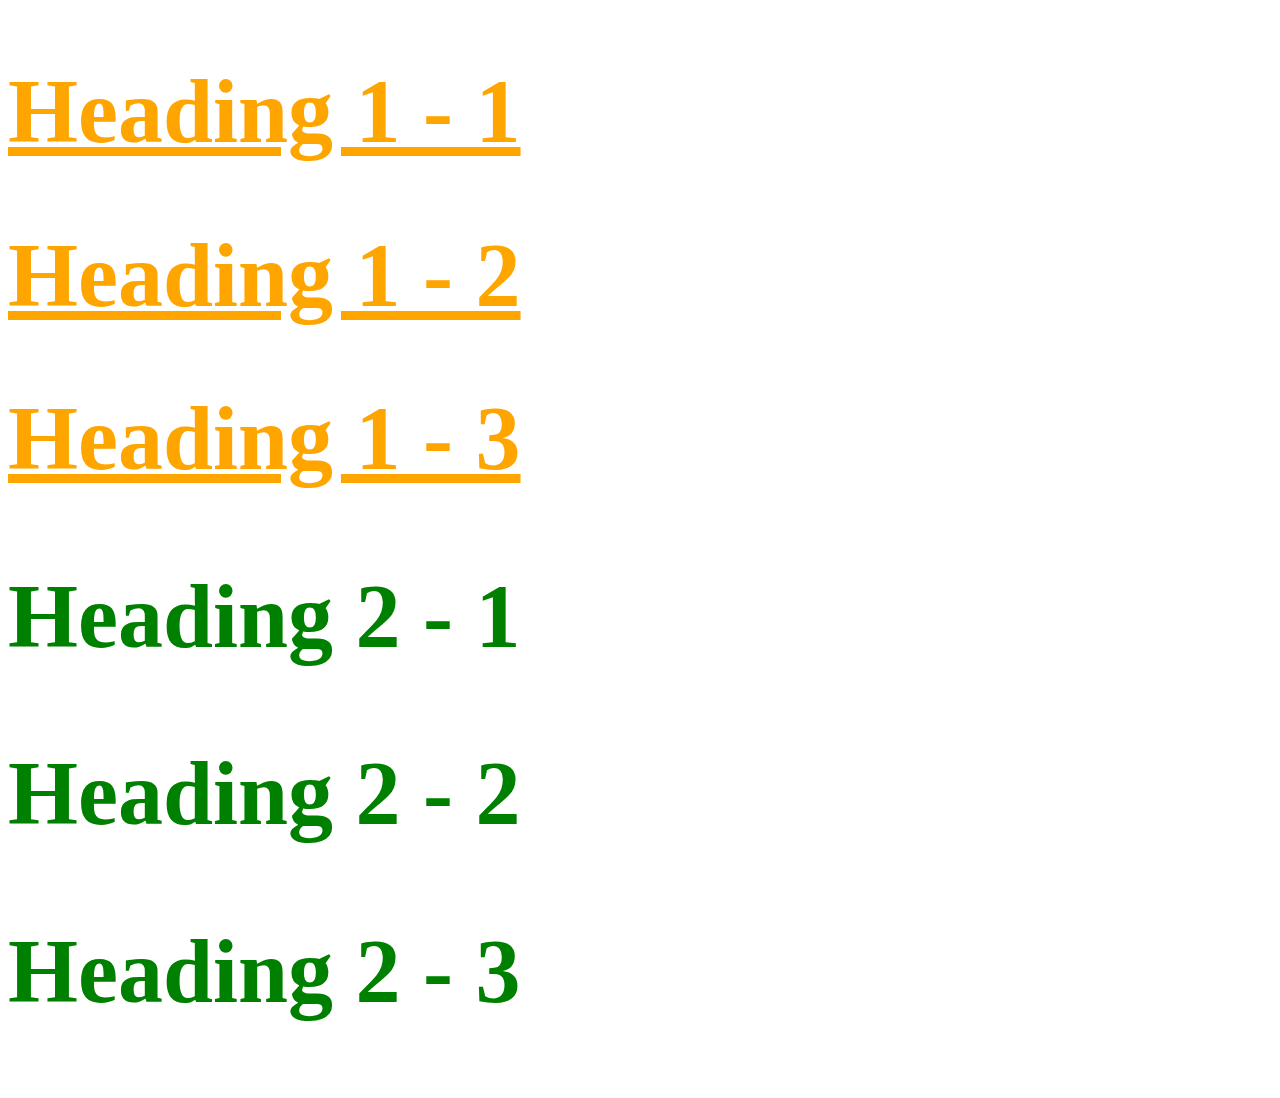
==== stylish.html @ 19f44097 "Create stylish.html" ====
<!DOCTYPE html>
<html>

<head>
	<title>Stylish Document</title>
	<style type="text/css">
		h1{
			color: orange;
			font-size: 90px;
			text-decoration: underline;
		}	
		h2{
			color:green;
			font-size: 40px;

		}	

	</style>
</head>

<body>
<h1 style="">Heading 1 - 1</h1>
<h1 style="">Heading 1 - 2</h1>
<h1 style="">Heading 1 - 3</h1>
<h2 style="font-size:90px;">Heading 2 - 1</h2>
<h2 style="font-size:90px;">Heading 2 - 2</h2>
<h2 style="font-size:90px;">Heading 2 - 3</h2>
</body>

</html>
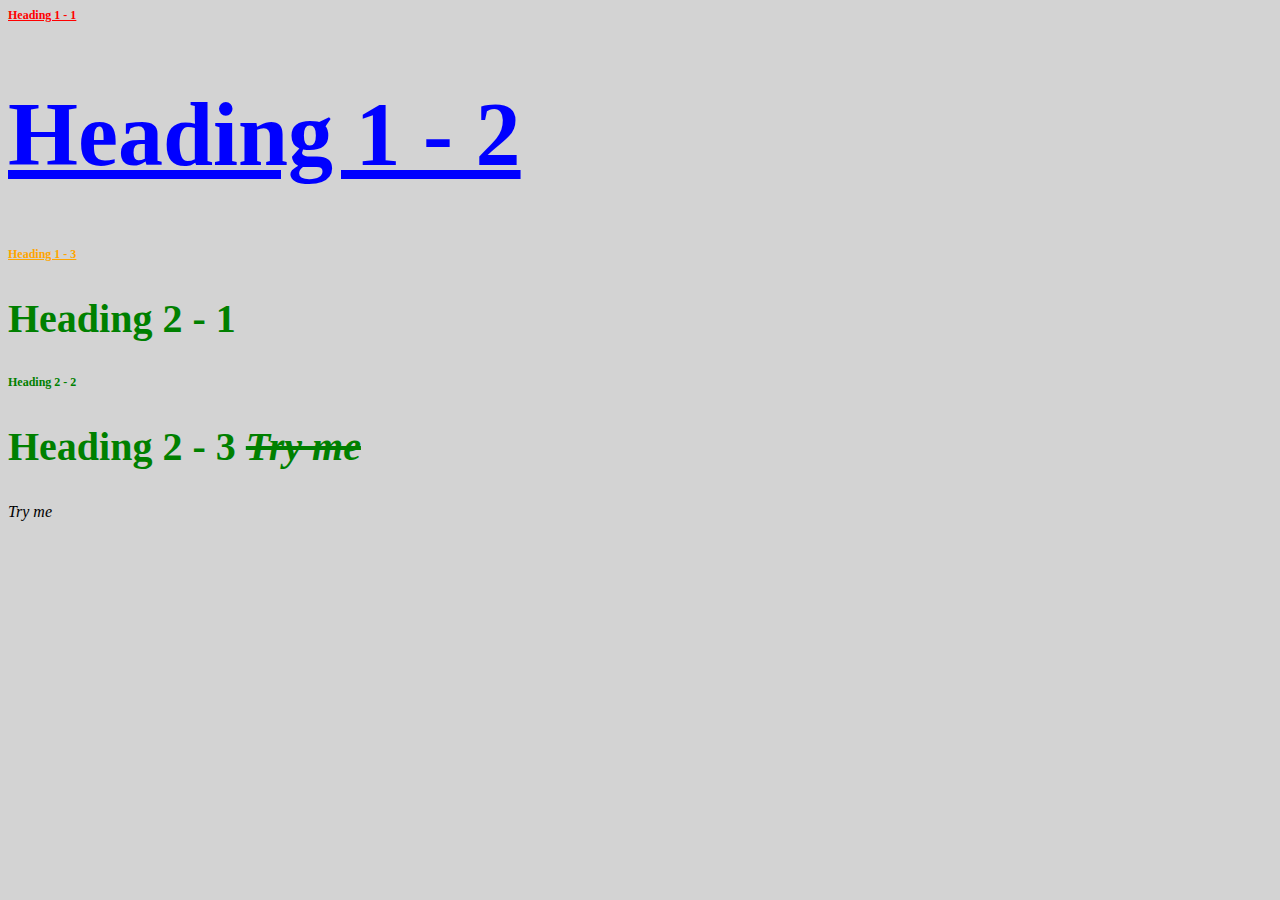
==== commit 9d3243e0: "Done a bunch of stuff" ====
--- a/stylish.html
+++ b/stylish.html
@@ -3,28 +3,17 @@
 
 <head>
 	<title>Stylish Document</title>
-	<style type="text/css">
-		h1{
-			color: orange;
-			font-size: 90px;
-			text-decoration: underline;
-		}	
-		h2{
-			color:green;
-			font-size: 40px;
-
-		}	
-
-	</style>
+	<link rel="stylesheet" type="text/css" href="css/style.css">
 </head>
 
 <body>
-<h1 style="">Heading 1 - 1</h1>
-<h1 style="">Heading 1 - 2</h1>
-<h1 style="">Heading 1 - 3</h1>
-<h2 style="font-size:90px;">Heading 2 - 1</h2>
-<h2 style="font-size:90px;">Heading 2 - 2</h2>
-<h2 style="font-size:90px;">Heading 2 - 3</h2>
+<h1 id="first" class = "small" >Heading 1 - 1</h1>
+<h1 style="color: blue">Heading 1 - 2</h1>
+<h1 class = "small">Heading 1 - 3</h1>
+<h2>Heading 2 - 1</h2>
+<h2 class = "small">Heading 2 - 2</h2>
+<h2>Heading 2 - 3 <span>Try me</span> </h2>
+<span>Try me</span>
 </body>
 
 </html>--- a/css/style.css
+++ b/css/style.css
@@ -0,0 +1,30 @@
+body{
+	background-color: lightgrey;
+}
+
+h1{
+	color: orange;
+	font-size: 90px;
+	text-decoration: underline;
+}	
+
+h2{
+	color:green;
+	font-size: 40px;
+}
+
+.small{
+	font-size: 12px;
+}
+
+#first{
+	color : red;
+}
+
+h2 span{
+	text-decoration: line-through;
+}
+
+span{
+	font-style: italic;
+}